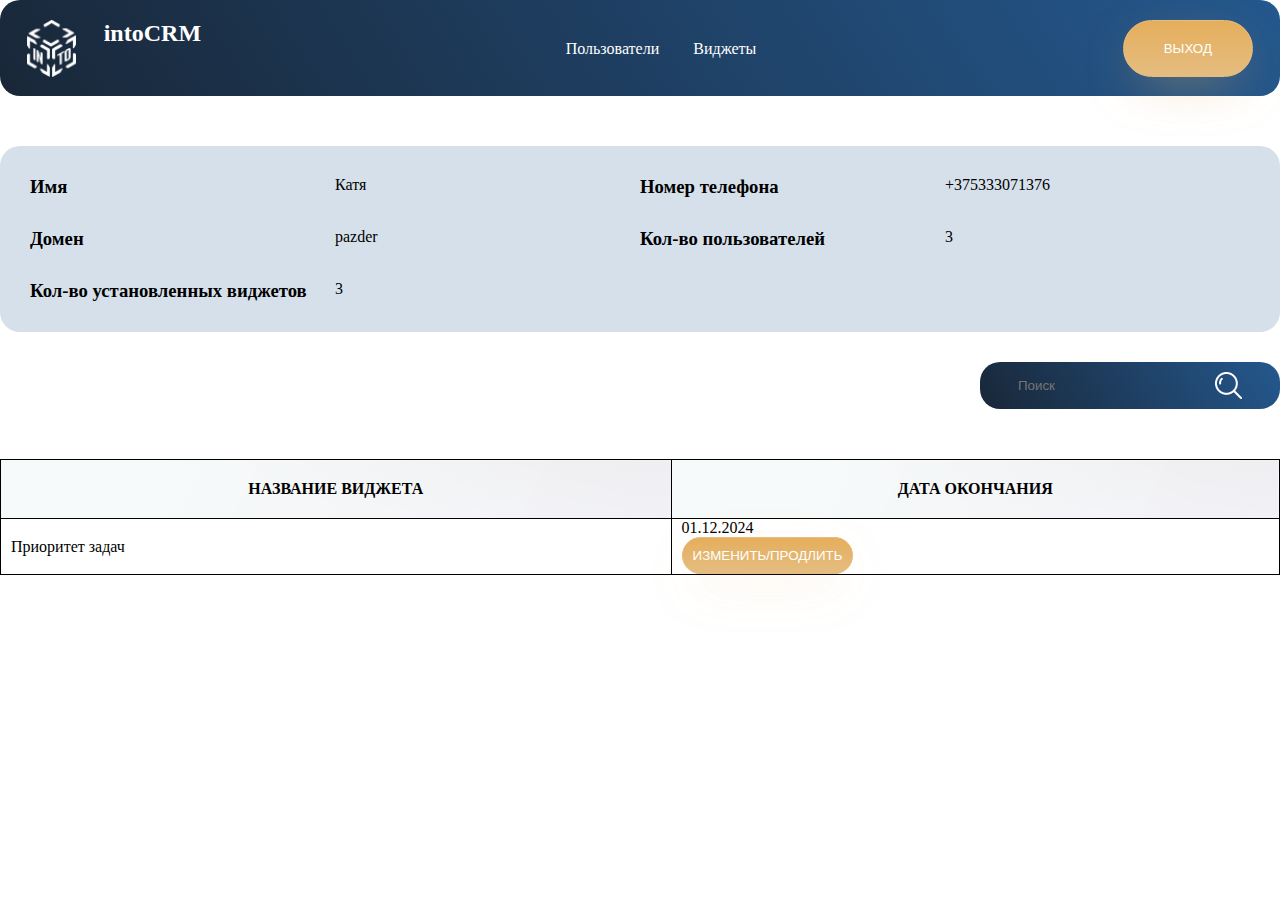
==== details.html @ a06e9f4d "Все файлы" ====
<!DOCTYPE html>
<html lang="en">

<head>
    <meta charset="UTF-8">
    <meta http-equiv="X-UA-Compatible" content="IE=edge">
    <meta name="viewport" content="width=device-width, initial-scale=1.0">
    <title>Document</title>
    <link rel="preconnect" href="https://fonts.googleapis.com">
    <link rel="preconnect" href="https://fonts.gstatic.com" crossorigin>
    <link href="https://fonts.googleapis.com/css2?family=Montserrat:ital,wght@0,100..900;1,100..900&family=Raleway:ital,wght@0,100..900;1,100..900&display=swap" rel="stylesheet">

    <link rel="stylesheet" href="style.css">
    <link rel="stylesheet" href="media.css">
</head>

<body>
    <header>
        <div class="container">
            <div class="logo">
                <img src="/img/logo-menu.png" alt="Логотип">
                <h2 class="logo__name">intoCRM</h1>
            </div>
            <div class="menu">
                <nav class="menu__nav">
                    <a href="/users.html">Пользователи</a>
                    <a href="/widgets.html">Виджеты</a>
                </nav>
            </div>
            <div class="exit">
                <button>выход</button>
            </div>
        </div>
    </header>
    <main>
        <div class="containern">
            <div class="information">
                <h3>Имя</h3>
                <p class="inf-name">Катя</p>
                <h3>Номер телефона</h3>
                <p class="inf-number">+375333071376</p>
                <h3>Домен</h3>
                <p class="inf-domen">pazder</p>
                <h3>Кол-во пользователей</h3>
                <p class="inf-users">3</p>
                <h3>Кол-во установленных виджетов</h3>
                <p class="inf-wid">3</p>
            </div>
            <div class="right">
                <div class="search">
                    <input class="search__input" type="text" name="search" placeholder="Поиск">
                    <img src="/img/search.png" alt="Поиск">
                </div>
            </div>
            <table>
                <tr>
                    <th>Название виджета</th>
                    <th>Дата окончания
                    </th>
                </tr>
                <tr>
                    <td>Приоритет задач</td>
                    <td>01.12.2024<br>
                        <button class="change">Изменить/продлить</button>
                    </td>
                </tr>
            </table>
        </div>
    </main>
</body>
---- style.css ----
@font-face {
  font-family: "bion-bold";
}
* {
  box-sizing: border-box;
  margin: 0;
  padding: 0;
}

html {
  font-size: 16px;
}

a {
  text-decoration: none;
}

.wrapper {
  display: flex;
  flex-direction: column;
  justify-content: center;
  margin: 0 auto;
  gap: 60px;
  max-width: 982px;
  width: 100%;
  background: linear-gradient(57.53deg, rgb(25, 39, 56), rgb(36, 88, 142));
  border-radius: 60px;
  padding-bottom: 88px;
}

.title {
  display: flex;
  flex-direction: row;
  justify-content: center;
  gap: 40px;
  padding-top: 30px;
}
.title h1 {
  padding-top: 30px;
  color: #fff;
  font-size: 36px;
  font-weight: bold;
}

.entrance {
  max-width: 400px;
  width: 100%;
  margin: 0 auto;
  display: flex;
  flex-direction: column;
  gap: 20px;
  padding-top: 48px;
  padding-bottom: 37px;
  background: linear-gradient(116.9deg, rgba(243, 248, 247, 0.65) 16.43%, rgba(234, 234, 241, 0.66) 98.81%), radial-gradient(60.81% 93.32% at 87% 0%, rgba(233, 227, 214, 0.345) 0%, rgba(229, 239, 247, 0) 100%);
  border-radius: 30px;
}
.entrance .entrance__link {
  max-width: 280px;
  width: 100%;
  border: 1px solid #000;
  margin: 0 auto;
  height: 40px;
  border-radius: 10px;
  padding-left: 26px;
  border-radius: 10px;
  color: #000;
  background: transparent;
}
.entrance button {
  max-width: 180px;
  width: 100%;
  margin: 0 auto;
  color: #fff;
  height: 40px;
  border-radius: 70px;
  background: linear-gradient(180deg, #E5AE5C 0%, #E5BD81 100%), radial-gradient(50.83% 457.5% at 27.25% 164%, rgba(203, 138, 41, 0) 0%, #CB8A29 100%), radial-gradient(141.2% 158.56% at 67% -42.5%, #CBA629 0%, rgba(203, 166, 41, 0) 100%);
  border: 1px solid #E5BD81;
  box-shadow: 0px 16px 50px -16px rgba(229, 174, 92, 0.6);
  text-transform: uppercase;
}

header {
  margin: 0 auto;
  max-width: 1440px;
  width: 100%;
  background: linear-gradient(57.53deg, rgb(25, 39, 56), rgb(36, 88, 142));
  height: 96px;
  border-radius: 20px;
}

.container {
  display: flex;
  flex-direction: row;
  justify-content: space-between;
  padding: 20px 27px;
}
.container .logo {
  display: flex;
  flex-direction: row;
  gap: 28px;
}
.container .logo__name {
  font-family: "bion-bold";
  font-size: 24px;
  color: #fff;
}

.menu__nav {
  padding-top: 20px;
}
.menu__nav a {
  color: #fff;
}
.menu__nav a:not(:last-child) {
  margin-right: 30px;
}

.exit {
  border-radius: 20px;
}
.exit button {
  background: linear-gradient(180deg, #E5AE5C 0%, #E5BD81 100%), radial-gradient(50.83% 457.5% at 27.25% 164%, rgba(203, 138, 41, 0) 0%, #CB8A29 100%), radial-gradient(141.2% 158.56% at 67% -42.5%, #CBA629 0%, rgba(203, 166, 41, 0) 100%);
  border: 1px solid #E5BD81;
  box-shadow: 0px 16px 50px -16px rgba(229, 174, 92, 0.6);
  text-transform: uppercase;
  color: #fff;
  padding: 20px 40px;
  border-radius: 30px;
}

.containern {
  max-width: 1400px;
  width: 100%;
  margin: 0 auto;
}
.containern .right {
  display: flex;
  justify-content: end;
}

.search {
  background: linear-gradient(57.53deg, rgb(25, 39, 56), rgb(36, 88, 142));
  max-width: 300px;
  width: 100%;
  border-radius: 20px;
  display: flex;
  gap: 20px;
  justify-content: center;
  padding: 10px;
  margin-top: 30px;
}
.search__input {
  color: #fff;
  background: transparent;
  border: none;
}

.widgets {
  margin: 0 auto;
  margin-top: 30px;
  display: grid;
  grid-template-columns: repeat(6, 1fr);
  row-gap: 40px;
  -moz-column-gap: 40px;
       column-gap: 40px;
}

.element__title {
  margin-top: 10px;
  font-family: "Raleway";
  font-size: 16px;
  font-weight: 800;
}

.title-wd {
  margin-top: 50px;
  background: linear-gradient(57.53deg, rgb(25, 39, 56), rgb(36, 88, 142));
  -webkit-background-clip: text;
  background-clip: text;
  color: transparent;
  font-family: "bion-bold";
}

table {
  width: 100%;
  margin-top: 50px;
  border-collapse: collapse;
}

td {
  text-align: left;
  border: 1px solid #000;
  padding-left: 10px;
}

th {
  text-transform: uppercase;
  font-family: "bion-bold";
  padding: 20px;
  border: 1px solid #000;
  background: linear-gradient(116.9deg, rgba(243, 248, 247, 0.65) 16.43%, rgba(234, 234, 241, 0.66) 98.81%), radial-gradient(60.81% 93.32% at 87% 0%, rgba(233, 227, 214, 0.345) 0%, rgba(229, 239, 247, 0) 100%);
}

.expiring {
  margin-top: 20px;
  background-color: #FDCDCD;
  border-radius: 20px;
  padding: 20px 30px;
  max-width: 375px;
  width: 100%;
}
.expiring__title {
  background: linear-gradient(57.53deg, rgb(25, 39, 56), rgb(36, 88, 142));
  -webkit-background-clip: text;
  background-clip: text;
  color: transparent;
  font-family: "bion-bold";
}

.exp-button {
  background: linear-gradient(180deg, #E5AE5C 0%, #E5BD81 100%), radial-gradient(50.83% 457.5% at 27.25% 164%, rgba(203, 138, 41, 0) 0%, #CB8A29 100%), radial-gradient(141.2% 158.56% at 67% -42.5%, #CBA629 0%, rgba(203, 166, 41, 0) 100%);
  border: 1px solid #E5BD81;
  box-shadow: 0px 16px 50px -16px rgba(229, 174, 92, 0.6);
  text-transform: uppercase;
  color: #fff;
  padding: 10px 15px;
  border-radius: 30px;
  margin-left: 25px;
  margin-top: 10px;
  margin-bottom: 10px;
}

.information {
  margin-top: 50px;
  padding: 30px;
  background-color: rgba(36, 88, 142, 0.19);
  border-radius: 20px;
  display: grid;
  grid-template-columns: repeat(4, 1fr);
  row-gap: 30px;
}

.change {
  background: linear-gradient(180deg, #E5AE5C 0%, #E5BD81 100%), radial-gradient(50.83% 457.5% at 27.25% 164%, rgba(203, 138, 41, 0) 0%, #CB8A29 100%), radial-gradient(141.2% 158.56% at 67% -42.5%, #CBA629 0%, rgba(203, 166, 41, 0) 100%);
  border: 1px solid #E5BD81;
  box-shadow: 0px 16px 50px -16px rgba(229, 174, 92, 0.6);
  text-transform: uppercase;
  color: #fff;
  border-radius: 30px;
  padding: 10px;
}/*# sourceMappingURL=style.css.map */
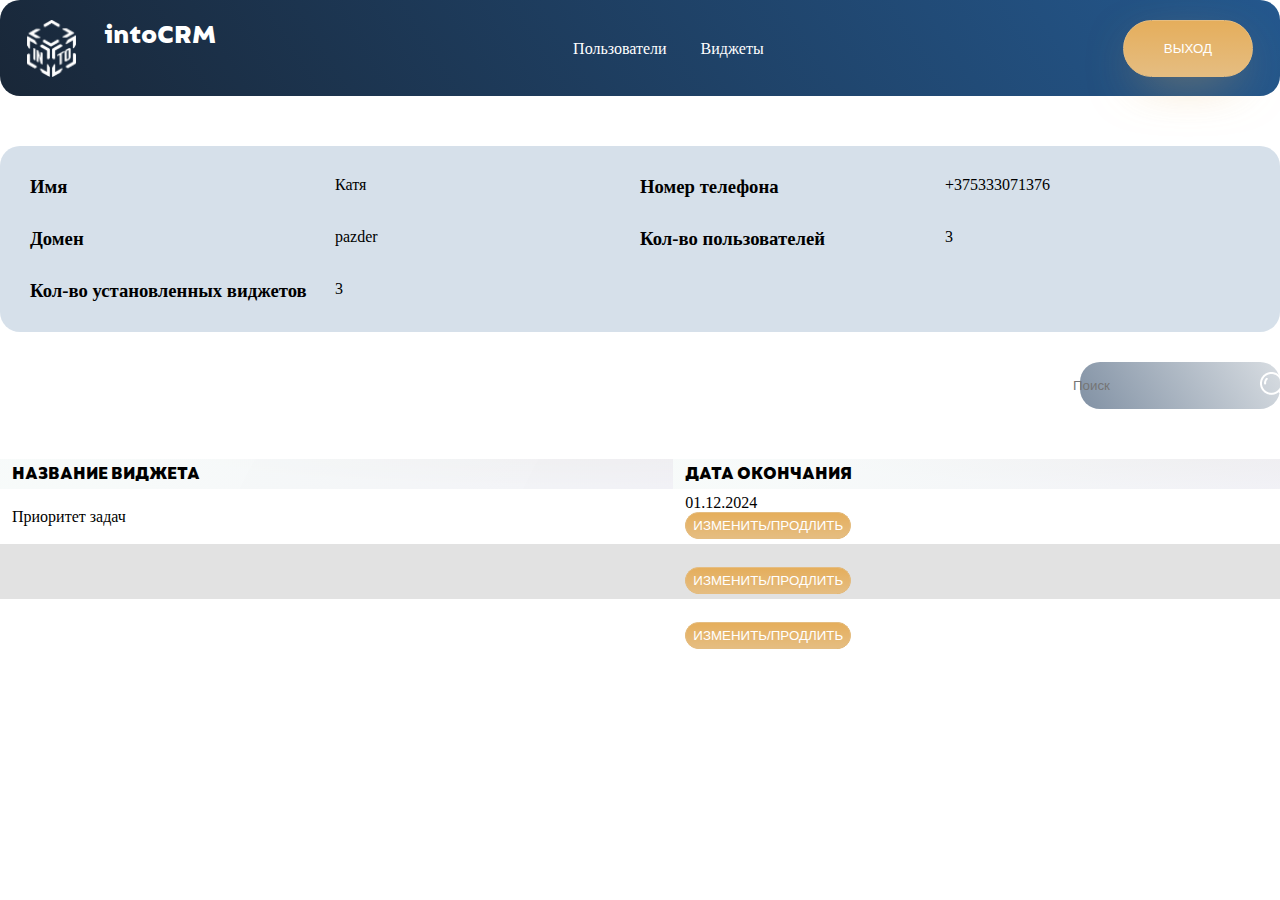
==== commit 41685281: "Изменения" ====
--- a/details.html
+++ b/details.html
@@ -23,8 +23,8 @@
             </div>
             <div class="menu">
                 <nav class="menu__nav">
-                    <a href="/users.html">Пользователи</a>
-                    <a href="/widgets.html">Виджеты</a>
+                    <a href="users.html">Пользователи</a>
+                    <a href="widgets.html">Виджеты</a>
                 </nav>
             </div>
             <div class="exit">
@@ -49,7 +49,7 @@
             <div class="right">
                 <div class="search">
                     <input class="search__input" type="text" name="search" placeholder="Поиск">
-                    <img src="/img/search.png" alt="Поиск">
+                    <img src="img/search.png" alt="Поиск">
                 </div>
             </div>
             <table>
@@ -64,6 +64,18 @@
                         <button class="change">Изменить/продлить</button>
                     </td>
                 </tr>
+                <tr class="gray">
+                    <td></td>
+                    <td><br>
+                        <button class="change">Изменить/продлить</button>
+                    </td>
+                </tr>
+                <tr>
+                    <td></td>
+                    <td><br>
+                        <button class="change">Изменить/продлить</button>
+                    </td>
+                </tr>
             </table>
         </div>
     </main>
--- a/style.css
+++ b/style.css
@@ -1,5 +1,8 @@
 @font-face {
   font-family: "bion-bold";
+  src: url("bion-bold.otf");
+  font-weight: normal;
+  font-style: normal;
 }
 * {
   box-sizing: border-box;
@@ -13,6 +16,7 @@
 
 a {
   text-decoration: none;
+  cursor: pointer;
 }
 
 .wrapper {
@@ -65,6 +69,7 @@
   border-radius: 10px;
   color: #000;
   background: transparent;
+  cursor: pointer;
 }
 .entrance button {
   max-width: 180px;
@@ -77,6 +82,7 @@
   border: 1px solid #E5BD81;
   box-shadow: 0px 16px 50px -16px rgba(229, 174, 92, 0.6);
   text-transform: uppercase;
+  cursor: pointer;
 }
 
 header {
@@ -126,6 +132,7 @@
   color: #fff;
   padding: 20px 40px;
   border-radius: 30px;
+  cursor: pointer;
 }
 
 .containern {
@@ -136,21 +143,26 @@
 .containern .right {
   display: flex;
   justify-content: end;
+  margin-top: 30px;
+}
+
+.center {
+  margin-top: 30px;
+  display: flex;
+  justify-content: space-between;
 }
 
 .search {
-  background: linear-gradient(57.53deg, rgb(25, 39, 56), rgb(36, 88, 142));
-  max-width: 300px;
-  width: 100%;
-  border-radius: 20px;
-  display: flex;
-  gap: 20px;
+  background: linear-gradient(57.53deg, rgb(129, 145, 164), rgb(216, 221, 226));
+  max-width: 200px;
+  width: 100%;
+  gap: 10px;
+  border-radius: 20px;
+  display: flex;
   justify-content: center;
   padding: 10px;
-  margin-top: 30px;
 }
 .search__input {
-  color: #fff;
   background: transparent;
   border: none;
 }
@@ -173,7 +185,6 @@
 }
 
 .title-wd {
-  margin-top: 50px;
   background: linear-gradient(57.53deg, rgb(25, 39, 56), rgb(36, 88, 142));
   -webkit-background-clip: text;
   background-clip: text;
@@ -181,6 +192,15 @@
   font-family: "bion-bold";
 }
 
+.title-home {
+  margin-top: 30px;
+  background: linear-gradient(57.53deg, rgb(25, 39, 56), rgb(36, 88, 142));
+  -webkit-background-clip: text;
+  background-clip: text;
+  color: transparent;
+  font-family: "bion-bold";
+}
+
 table {
   width: 100%;
   margin-top: 50px;
@@ -189,16 +209,33 @@
 
 td {
   text-align: left;
-  border: 1px solid #000;
-  padding-left: 10px;
+  padding: 5px 12px;
 }
 
 th {
-  text-transform: uppercase;
-  font-family: "bion-bold";
-  padding: 20px;
-  border: 1px solid #000;
+  padding: 5px 12px;
+  text-align: left;
+  text-transform: uppercase;
+  font-family: "bion-bold";
   background: linear-gradient(116.9deg, rgba(243, 248, 247, 0.65) 16.43%, rgba(234, 234, 241, 0.66) 98.81%), radial-gradient(60.81% 93.32% at 87% 0%, rgba(233, 227, 214, 0.345) 0%, rgba(229, 239, 247, 0) 100%);
+}
+
+.act {
+  border-radius: 30px;
+  padding: 4px 6px;
+  border: 2px solid #27b462;
+  cursor: pointer;
+}
+
+.gray {
+  background-color: rgba(108, 108, 111, 0.2);
+}
+
+.connect {
+  border-radius: 30px;
+  padding: 4px 6px;
+  border: 2px solid #050b3e;
+  cursor: pointer;
 }
 
 .expiring {
@@ -223,11 +260,9 @@
   box-shadow: 0px 16px 50px -16px rgba(229, 174, 92, 0.6);
   text-transform: uppercase;
   color: #fff;
-  padding: 10px 15px;
-  border-radius: 30px;
-  margin-left: 25px;
-  margin-top: 10px;
-  margin-bottom: 10px;
+  padding: 5px 11px;
+  border-radius: 30px;
+  cursor: pointer;
 }
 
 .information {
@@ -247,5 +282,6 @@
   text-transform: uppercase;
   color: #fff;
   border-radius: 30px;
-  padding: 10px;
+  padding: 5px 7px;
+  cursor: pointer;
 }/*# sourceMappingURL=style.css.map */